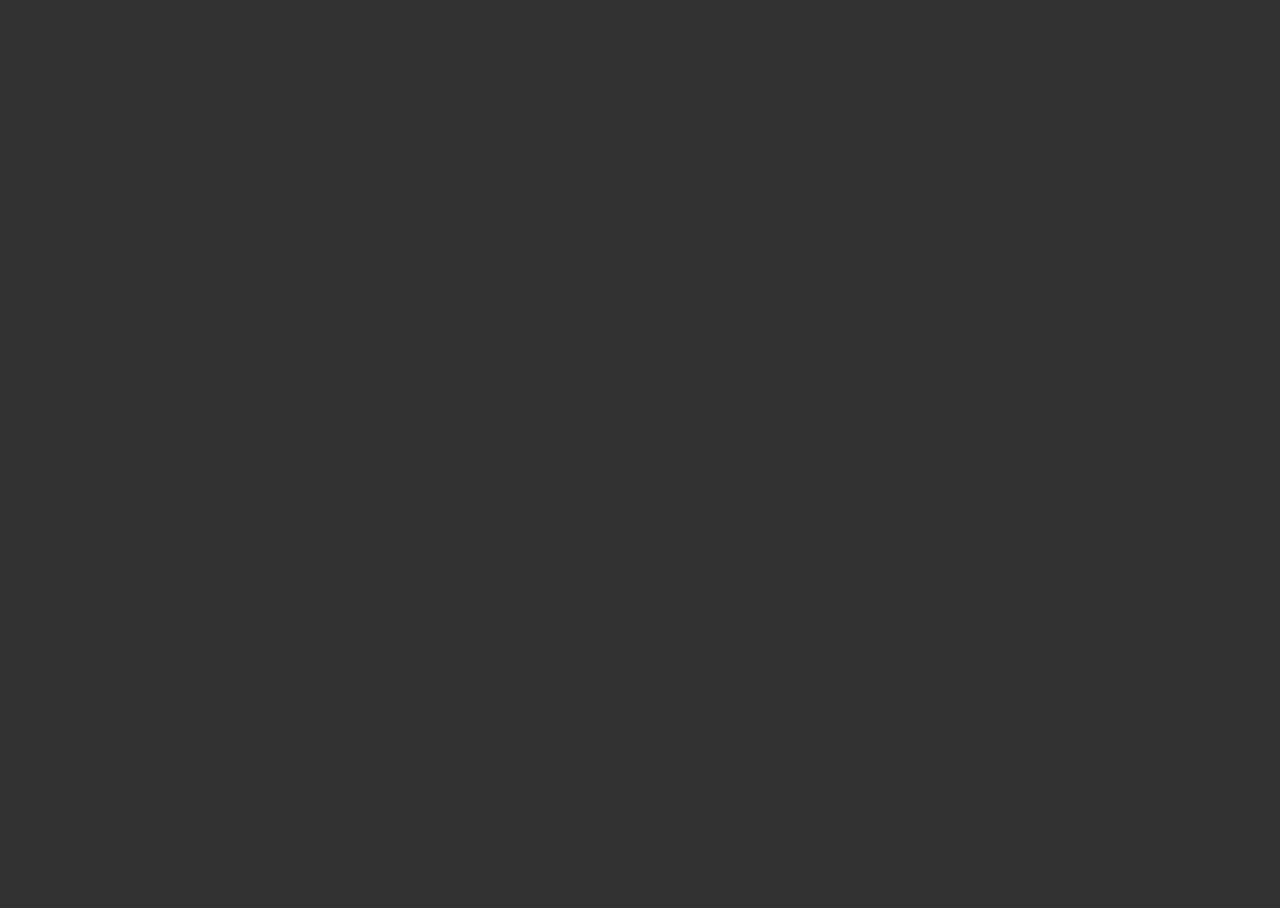
==== src/main/resources/public/index.html @ bd07a644 "Added template and view and css" ====
<!DOCTYPE html>
<html>
<head lang="en">
	<meta charset="UTF-8">
	<title>IT BLOG</title>
	<link href="./css/cover.css" rel="stylesheet">
	<link rel="stylesheet" href="/css/bootstrap.min.css">
	<script src="./js/lib/requirejs/require.js" data-main="./js/main.js" type="text/javascript"></script>
	<script src="./js/lib/jquery/dist/jquery.js" type="text/javascript"></script>
	<script src="./js/lib/bootstrap/bootstrap.min.js" type="text/javascript"></script>
</head>
<body>
	<div id="generalHolder"></div>
</body>
</html>
---- src/main/resources/public/css/cover.css ----
/*
 * Globals
 */

/* Links */
a,
a:focus,
a:hover {
  color: #fff;
}

/* Custom default button */
.btn-default,
.btn-default:hover,
.btn-default:focus {
  color: #333;
  text-shadow: none; /* Prevent inheritence from `body` */
  background-color: #fff;
  border: 1px solid #fff;
}


/*
 * Base structure
 */

html,
body {
  height: 100%;
  background-color: #333;
}
body {
  color: #fff;
  text-align: center;
  text-shadow: 0 1px 3px rgba(0,0,0,.5);
}

/* Extra markup and styles for table-esque vertical and horizontal centering */
.site-wrapper {
  display: table;
  width: 100%;
  height: 100%; /* For at least Firefox */
  min-height: 100%;
  -webkit-box-shadow: inset 0 0 100px rgba(0,0,0,.5);
          box-shadow: inset 0 0 100px rgba(0,0,0,.5);
}
.site-wrapper-inner {
  display: table-cell;
  vertical-align: top;
}
.cover-container {
  margin-right: auto;
  margin-left: auto;
}

/* Padding for spacing */
.inner {
  padding: 30px;
}


/*
 * Header
 */
.masthead-brand {
  margin-top: 10px;
  margin-bottom: 10px;
}

.masthead-nav > li {
  display: inline-block;
}
.masthead-nav > li + li {
  margin-left: 20px;
}
.masthead-nav > li > a {
  padding-right: 0;
  padding-left: 0;
  font-size: 16px;
  font-weight: bold;
  color: #fff; /* IE8 proofing */
  color: rgba(255,255,255,.75);
  border-bottom: 2px solid transparent;
}
.masthead-nav > li > a:hover,
.masthead-nav > li > a:focus {
  background-color: transparent;
  border-bottom-color: #a9a9a9;
  border-bottom-color: rgba(255,255,255,.25);
}
.masthead-nav > .active > a,
.masthead-nav > .active > a:hover,
.masthead-nav > .active > a:focus {
  color: #fff;
  border-bottom-color: #fff;
}

@media (min-width: 768px) {
  .masthead-brand {
    float: left;
  }
  .masthead-nav {
    float: right;
  }
}


/*
 * Cover
 */

.cover {
  padding: 0 20px;
}
.cover .btn-lg {
  padding: 10px 20px;
  font-weight: bold;
}


/*
 * Footer
 */

.mastfoot {
  color: #999; /* IE8 proofing */
  color: rgba(255,255,255,.5);
}


/*
 * Affix and center
 */

@media (min-width: 768px) {
  /* Pull out the header and footer */
  .masthead {
    position: fixed;
    top: 0;
  }
  .mastfoot {
    position: fixed;
    bottom: 0;
  }
  /* Start the vertical centering */
  .site-wrapper-inner {
    vertical-align: middle;
  }
  /* Handle the widths */
  .masthead,
  .mastfoot,
  .cover-container {
    width: 100%; /* Must be percentage or pixels for horizontal alignment */
  }
}

@media (min-width: 992px) {
  .masthead,
  .mastfoot,
  .cover-container {
    width: 700px;
  }
}
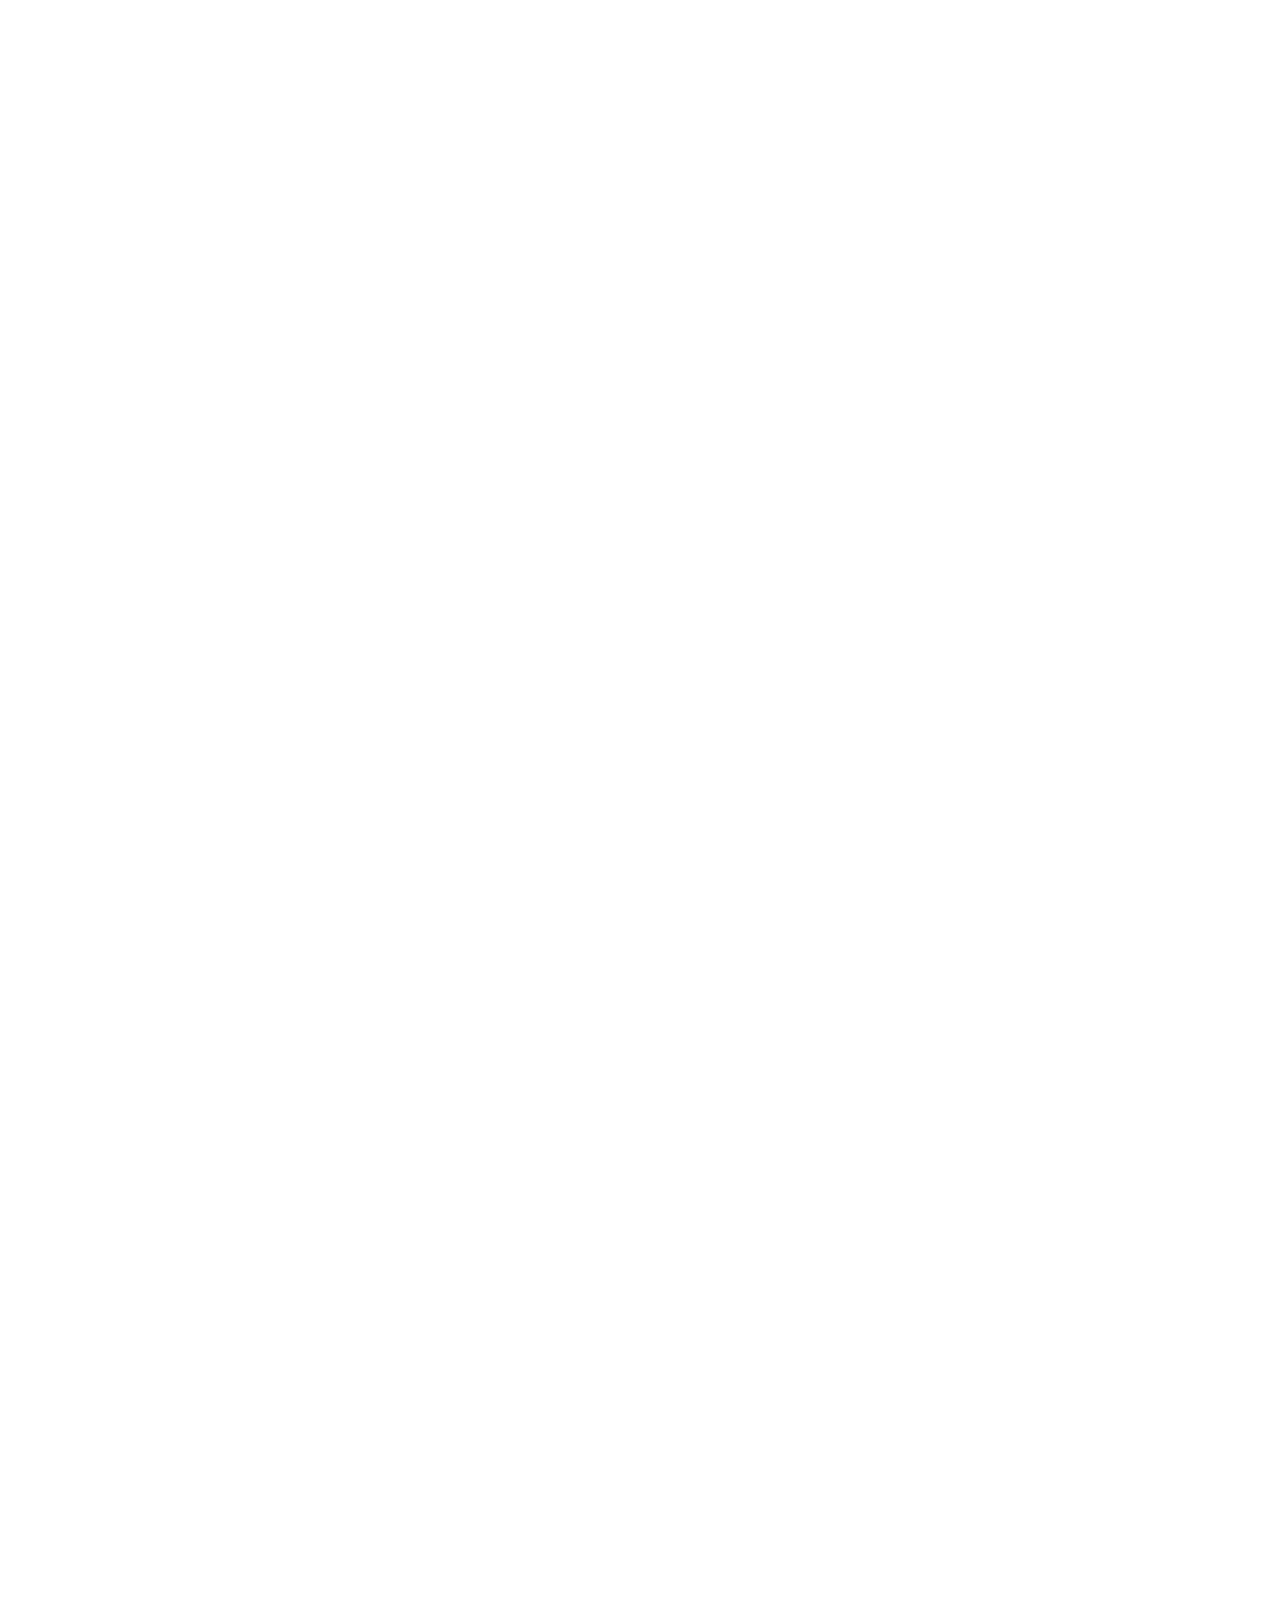
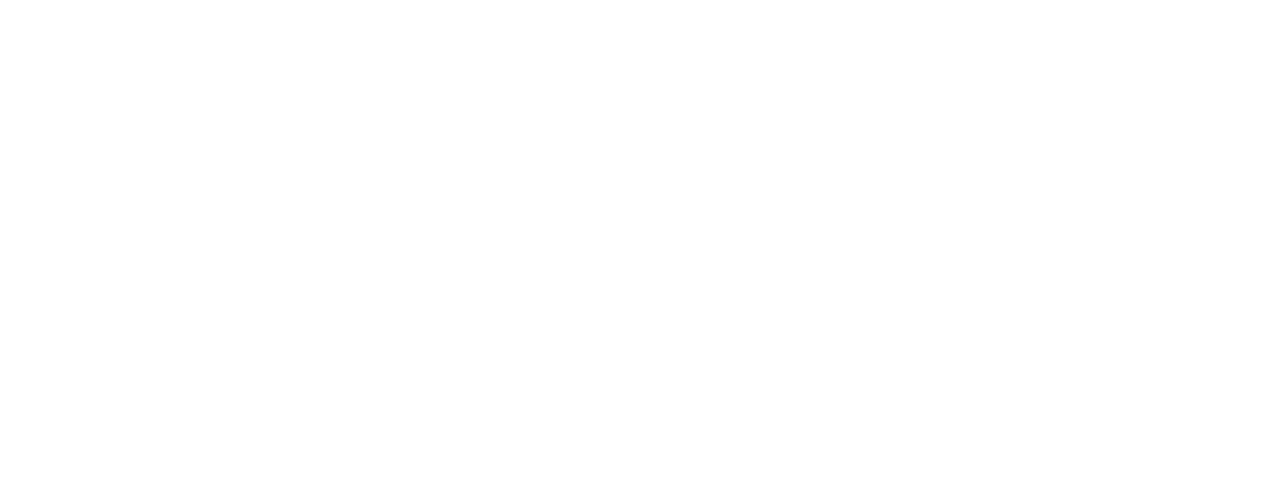
==== commit 2137dc7e: "Added bootstrap blog template" ====
--- a/src/main/resources/public/index.html
+++ b/src/main/resources/public/index.html
@@ -1,13 +1,19 @@
 <!DOCTYPE html>
 <html>
 <head lang="en">
-	<meta charset="UTF-8">
+    <meta charset="utf-8">
+    <meta http-equiv="X-UA-Compatible" content="IE=edge">
+    <meta name="viewport" content="width=device-width, initial-scale=1">
+    <!-- The above 3 meta tags *must* come first in the head; any other head content must come *after* these tags -->
+    <meta name="description" content="">
+    <meta name="author" content="">
+    <link rel="icon" href="../../favicon.ico">
 	<title>IT BLOG</title>
-	<link href="./css/cover.css" rel="stylesheet">
+	<link href="css/main.css" rel="stylesheet">
 	<link rel="stylesheet" href="/css/bootstrap.min.css">
 	<script src="./js/lib/requirejs/require.js" data-main="./js/main.js" type="text/javascript"></script>
 	<script src="./js/lib/jquery/dist/jquery.js" type="text/javascript"></script>
-	<script src="./js/lib/bootstrap/bootstrap.min.js" type="text/javascript"></script>
+	<script src="./js/lib/bootstrap/dist/js/bootstrap.min.js" type="text/javascript"></script>
 </head>
 <body>
 	<div id="generalHolder"></div>
--- a/src/main/resources/public/css/main.css
+++ b/src/main/resources/public/css/main.css
@@ -0,0 +1,166 @@
+/*
+ * Globals
+ */
+
+body {
+    min-height: 2000px;
+    padding-top: 70px;
+}
+
+h1, .h1,
+h2, .h2,
+h3, .h3,
+h4, .h4,
+h5, .h5,
+h6, .h6 {
+    margin-top: 0;
+    font-family: "Helvetica Neue", Helvetica, Arial, sans-serif;
+    font-weight: normal;
+    color: #333;
+}
+
+
+/*
+ * Override Bootstrap's default container.
+ */
+
+@media (min-width: 1200px) {
+    .container {
+        width: 970px;
+    }
+}
+
+
+/*
+ * Masthead for nav
+ */
+
+.blog-masthead {
+    background-color: #428bca;
+    -webkit-box-shadow: inset 0 -2px 5px rgba(0,0,0,.1);
+    box-shadow: inset 0 -2px 5px rgba(0,0,0,.1);
+}
+
+/* Nav links */
+.blog-nav-item {
+    position: relative;
+    display: inline-block;
+    padding: 10px;
+    font-weight: 500;
+    color: #cdddeb;
+}
+.blog-nav-item:hover,
+.blog-nav-item:focus {
+    color: #fff;
+    text-decoration: none;
+}
+
+/* Active state gets a caret at the bottom */
+.blog-nav .active {
+    color: #fff;
+}
+.blog-nav .active:after {
+    position: absolute;
+    bottom: 0;
+    left: 50%;
+    width: 0;
+    height: 0;
+    margin-left: -5px;
+    vertical-align: middle;
+    content: " ";
+    border-right: 5px solid transparent;
+    border-bottom: 5px solid;
+    border-left: 5px solid transparent;
+}
+
+
+/*
+ * Blog name and description
+ */
+
+.blog-header {
+    padding-top: 20px;
+    padding-bottom: 20px;
+}
+.blog-title {
+    margin-top: 30px;
+    margin-bottom: 0;
+    font-size: 60px;
+    font-weight: normal;
+}
+.blog-description {
+    font-size: 20px;
+    color: #999;
+}
+
+
+/*
+ * Main column and sidebar layout
+ */
+
+.blog-main {
+    font-size: 18px;
+    line-height: 1.5;
+}
+
+/* Sidebar modules for boxing content */
+.sidebar-module {
+    padding: 15px;
+    margin: 0 -15px 15px;
+}
+.sidebar-module-inset {
+    padding: 15px;
+    background-color: #f5f5f5;
+    border-radius: 4px;
+}
+.sidebar-module-inset p:last-child,
+.sidebar-module-inset ul:last-child,
+.sidebar-module-inset ol:last-child {
+    margin-bottom: 0;
+}
+
+
+/* Pagination */
+.pager {
+    margin-bottom: 60px;
+    text-align: left;
+}
+.pager > li > a {
+    width: 140px;
+    padding: 10px 20px;
+    text-align: center;
+    border-radius: 30px;
+}
+
+
+/*
+ * Blog posts
+ */
+
+.blog-post {
+    margin-bottom: 60px;
+}
+.blog-post-title {
+    margin-bottom: 5px;
+    font-size: 40px;
+}
+.blog-post-meta {
+    margin-bottom: 20px;
+    color: #999;
+}
+
+
+/*
+ * Footer
+ */
+
+.blog-footer {
+    padding: 40px 0;
+    color: #999;
+    text-align: center;
+    background-color: #f9f9f9;
+    border-top: 1px solid #e5e5e5;
+}
+.blog-footer p:last-child {
+    margin-bottom: 0;
+}
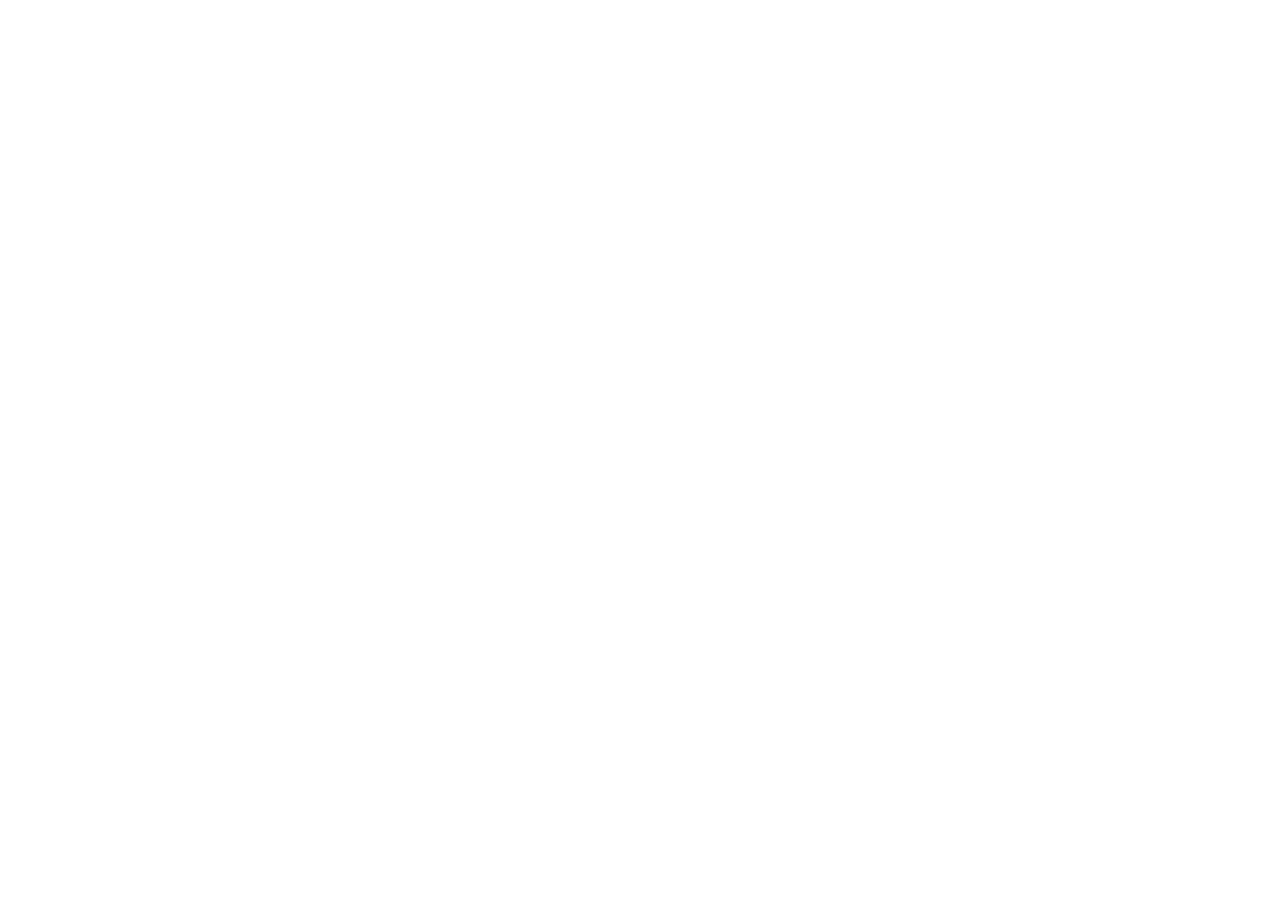
==== commit 6729d997: "Login form prepare to provide validate form" ====
--- a/src/main/resources/public/index.html
+++ b/src/main/resources/public/index.html
@@ -7,10 +7,10 @@
     <!-- The above 3 meta tags *must* come first in the head; any other head content must come *after* these tags -->
     <meta name="description" content="">
     <meta name="author" content="">
+	<title>IT BLOG</title>
     <link rel="icon" href="../../favicon.ico">
-	<title>IT BLOG</title>
+	<link href="./js/lib/bootstrap/dist/css/bootstrap.min.css" rel="stylesheet">
 	<link href="css/main.css" rel="stylesheet">
-	<link rel="stylesheet" href="/css/bootstrap.min.css">
 	<script src="./js/lib/requirejs/require.js" data-main="./js/main.js" type="text/javascript"></script>
 	<script src="./js/lib/jquery/dist/jquery.js" type="text/javascript"></script>
 	<script src="./js/lib/bootstrap/dist/js/bootstrap.min.js" type="text/javascript"></script>
@@ -18,4 +18,4 @@
 <body>
 	<div id="generalHolder"></div>
 </body>
-</html>+</html>
--- a/src/main/resources/public/css/main.css
+++ b/src/main/resources/public/css/main.css
@@ -1,166 +1,46 @@
-/*
- * Globals
- */
-
 body {
-    min-height: 2000px;
-    padding-top: 70px;
+    ont-family: Georgia, "Times New Roman", Times, serif;
+    padding-top: 75px;
+    margin-bottom: 60px;
 }
 
-h1, .h1,
-h2, .h2,
-h3, .h3,
-h4, .h4,
-h5, .h5,
-h6, .h6 {
-    margin-top: 0;
-    font-family: "Helvetica Neue", Helvetica, Arial, sans-serif;
-    font-weight: normal;
-    color: #333;
+.login-div {
+    max-width: 500px;
+    margin: auto;
 }
 
-
-/*
- * Override Bootstrap's default container.
- */
-
-@media (min-width: 1200px) {
-    .container {
-        width: 970px;
-    }
+.alert-danger {
+    background-color: #f2dede;
+    border: 1px solid #F44336;
+    color: #555;
 }
 
-
-/*
- * Masthead for nav
- */
-
-.blog-masthead {
-    background-color: #428bca;
-    -webkit-box-shadow: inset 0 -2px 5px rgba(0,0,0,.1);
-    box-shadow: inset 0 -2px 5px rgba(0,0,0,.1);
+html {
+    position: relative;
+    min-height: 100%;
 }
 
-/* Nav links */
-.blog-nav-item {
-    position: relative;
-    display: inline-block;
-    padding: 10px;
-    font-weight: 500;
-    color: #cdddeb;
-}
-.blog-nav-item:hover,
-.blog-nav-item:focus {
-    color: #fff;
-    text-decoration: none;
+#footer {
+    position: absolute;
+    bottom: 0;
+    width: 100%;
+    /* Set the fixed height of the footer here */
+    height: 60px;
+    background-color: #f5f5f5;
 }
 
-/* Active state gets a caret at the bottom */
-.blog-nav .active {
-    color: #fff;
-}
-.blog-nav .active:after {
-    position: absolute;
-    bottom: 0;
-    left: 50%;
-    width: 0;
-    height: 0;
-    margin-left: -5px;
-    vertical-align: middle;
-    content: " ";
-    border-right: 5px solid transparent;
-    border-bottom: 5px solid;
-    border-left: 5px solid transparent;
+.text-muted {
+    margin: 20px 0;
 }
 
-
-/*
- * Blog name and description
- */
-
-.blog-header {
-    padding-top: 20px;
-    padding-bottom: 20px;
-}
-.blog-title {
-    margin-top: 30px;
-    margin-bottom: 0;
-    font-size: 60px;
-    font-weight: normal;
-}
-.blog-description {
-    font-size: 20px;
-    color: #999;
+.box-form {
+    margin-top: 75px;
 }
 
-
-/*
- * Main column and sidebar layout
- */
-
-.blog-main {
-    font-size: 18px;
-    line-height: 1.5;
+.form-holder {
+    padding-top: 30px;
 }
 
-/* Sidebar modules for boxing content */
-.sidebar-module {
-    padding: 15px;
-    margin: 0 -15px 15px;
+.bottom-margin {
+    margin-bottom: 25px;
 }
-.sidebar-module-inset {
-    padding: 15px;
-    background-color: #f5f5f5;
-    border-radius: 4px;
-}
-.sidebar-module-inset p:last-child,
-.sidebar-module-inset ul:last-child,
-.sidebar-module-inset ol:last-child {
-    margin-bottom: 0;
-}
-
-
-/* Pagination */
-.pager {
-    margin-bottom: 60px;
-    text-align: left;
-}
-.pager > li > a {
-    width: 140px;
-    padding: 10px 20px;
-    text-align: center;
-    border-radius: 30px;
-}
-
-
-/*
- * Blog posts
- */
-
-.blog-post {
-    margin-bottom: 60px;
-}
-.blog-post-title {
-    margin-bottom: 5px;
-    font-size: 40px;
-}
-.blog-post-meta {
-    margin-bottom: 20px;
-    color: #999;
-}
-
-
-/*
- * Footer
- */
-
-.blog-footer {
-    padding: 40px 0;
-    color: #999;
-    text-align: center;
-    background-color: #f9f9f9;
-    border-top: 1px solid #e5e5e5;
-}
-.blog-footer p:last-child {
-    margin-bottom: 0;
-}
